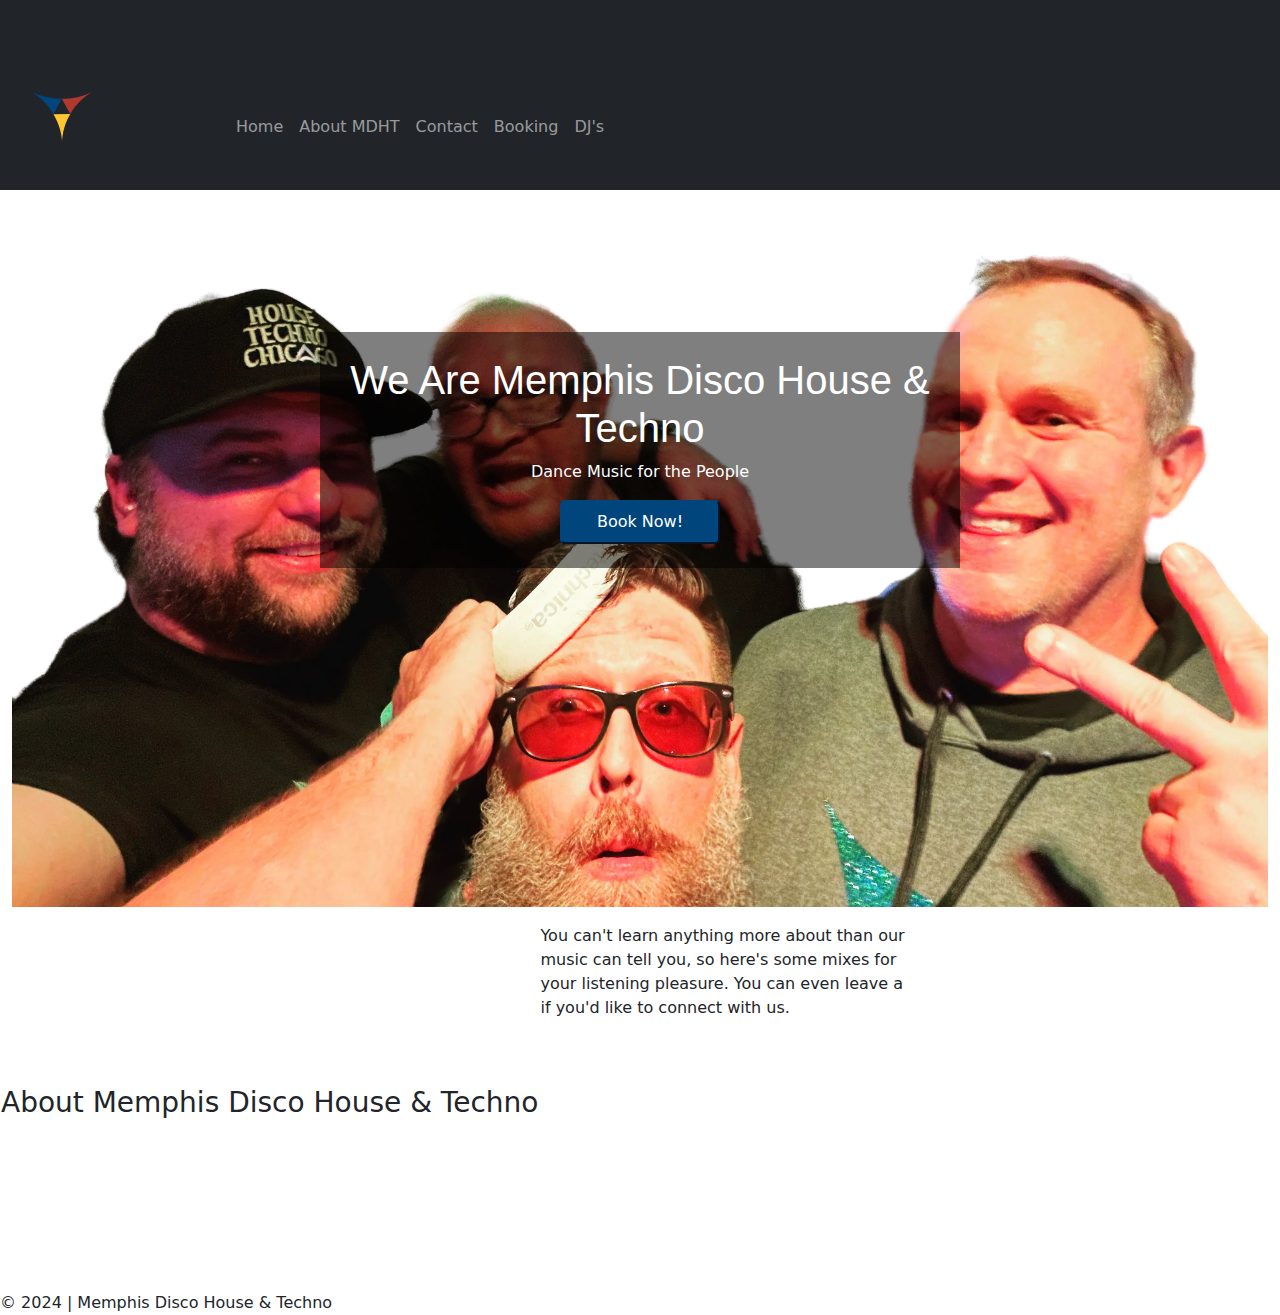
==== about.html @ 81bcddf2 "this push is to make sure all current updates are added to the git repo" ====
<!DOCTYPE html>
<html lang="en">
<head>
    <meta charset="UTF-8">
    <meta name="viewport" content="width=device-width, initial-scale=1.0">
    <title>Memphis Disco House & Techno 1.0.4</title>
    <link href="css/style.css" rel="stylesheet">
     <!-- Latest compiled and minified CSS -->
    <link href="https://cdn.jsdelivr.net/npm/bootstrap@5.3.3/dist/css/bootstrap.min.css" type="text/css" rel="stylesheet">
    <!-- Latest compiled JavaScript -->
    <script src="https://cdn.jsdelivr.net/npm/bootstrap@5.3.3/dist/js/bootstrap.bundle.min.js"></script>
    <link rel="stylesheet" href="https://cdn.jsdelivr.net/npm/bootstrap-icons@1.4.1/font/bootstrap-icons.css" />
</head>
<body>
<header>
    <nav class="navbar navbar-expand-sm bg-dark navbar-dark">
        <div class="container-fluid">
          <a class="navbar-brand" href="index.html">
                <?xml version="1.0" encoding="UTF-8"?>
                <!-- Generated by Pixelmator Pro 3.6.9 -->
                <svg width="100" height="100" viewBox="0 0 2234 2234" xmlns="http://www.w3.org/2000/svg">
                    <g id="mdht-square">
                        <g id="x0023Layerx00201">
                            <path id="Path" fill="#ffc634" stroke="none"
                                d="M 1117.640015 1442.633545 C 1117.245483 1409.484375 1125.611816 1348.692627 1125.074951 1348.698242 C 1144.978271 1167.953369 1206.974487 984.808716 1300.524414 825.634888 L 926.480591 830.212524 C 1036.257324 1018.097778 1106.523071 1221.304443 1119.103882 1442.079224 L 1117.639648 1442.633301 Z" />
                            <path id="path1" fill="#00457b" stroke="none"
                                d="M 457.740295 341.205811 C 604.04541 413.251953 758.801331 453.651367 925.35791 475.191772 C 991.57959 482.174438 1046.879639 488.880249 1112.134766 488.355103 L 926.468872 830.189819 C 811.989502 634.264648 656.365723 470.404541 457.739014 341.20459 Z" />
                            <path id="path2" fill="#b0382e" stroke="none"
                                d="M 1774.519531 341 C 1574.601685 467.75354 1417.875244 625.965698 1300.531738 825.634644 L 1112.142212 488.355103 C 1347.604492 486.463623 1578.060303 441.58667 1775.327271 341.257935 L 1774.521118 341.000122 Z" />
                        </g>
                    </g>
                </svg>
            </a>
          <button class="navbar-toggler" type="button" data-bs-toggle="collapse" data-bs-target="#collapsibleNavbar">
            <span class="navbar-toggler-icon"></span>
          </button>
          <div class="collapse navbar-collapse" id="collapsibleNavbar">
            <ul class="navbar-nav">
              <li class="nav-item">
                <a class="nav-link" href="index.html">Home</a>
              </li>
              <li class="nav-item">
                <a class="nav-link" href="about.html">About MDHT</a>
              </li>
              <li class="nav-item">
                <a class="nav-link" href="contact.html">Contact</a>
              </li>
              <li class="nav-item"></li>
                <a class="nav-link" href="booking.html">Booking</a>
              </li> 
              <li class="nav-item"></li>
                <a class="nav-link" href="dj.html">DJ's</a>
              </li>    
            </ul>
          </div>
        </div>
      </nav>
</header>
<body>
    <main>
    <section>
      <div class="hero-image">
        <div class="hero-text">
          <h1>We Are Memphis Disco House & Techno</h1>
          <p>Dance Music for the People</p>
          <button class="hero-button">Book Now!</button>
        </div>
      </div>
        <!--- <div class="full-width-img">
            <div class="full-width-div">
            <img id="group_image" src="assets/images/mdht_group.webp" alt="an image of DJ's Brian Hamilton[rear] Alexander the Average[right] Selector Jack[front] & FreeWill[left] ">
            </div>
        </div> --->
        <image class="container-fluid" id="group-image" src="assets/images/mdht_group.webp"></image>
    </section>
        

    <p></p>
    <div>
        <table>
            <tr>
                <td>
                    <h3>About Memphis Disco House & Techno</h3>
                </td>
                <td>
                    <p>
                        You can't learn anything more about than our <br>
                        music can tell you, so here's some mixes for <br>
                        your listening pleasure. You can even leave a<br>
                        if you'd like to connect with us.<br>
                    </p>
                    <iframe width="100%" height="120" src="https://player-widget.mixcloud.com/widget/iframe/?hide_cover=1&light=1&feed=%2FMemphisDiscoHouseTechno%2Fsoul-in-the-city-april-2024-mdht-w-gdellous%2F" frameborder="0" ></iframe>
                    <iframe width="100%" height="120" src="https://player-widget.mixcloud.com/widget/iframe/?hide_cover=1&light=1&feed=%2FMemphisDiscoHouseTechno%2Fsoul-in-the-city-april-2024-mdht-w-g-dellous-part-2%2F" frameborder="0" ></iframe>
                </td>
            </tr>
        </table>
    </div>
</main>
<footer>
   <p>&copy 2024 | Memphis Disco House & Techno</p> 
</footer>
</body>
</html>
---- css/style.css ----
body, html {
    height: 100%;
}

.center-page
{
  margin: auto;
}

.center-page > header > h1 {
    text-align: center;
}
h1 {
    font-family: 'Segoe UI', Tahoma, Geneva, Verdana, sans-serif;
}

#hero {
    width: 100%;
    height: 60vh;
    background-image: url('assets/images/mdht_group.webp');
    padding: 5% 10%;
    margin-bottom: 5%;
    
}
#hero > div > h1 {
    text-align: center;
}

#hero > div > h3 {
    text-align: center;
}
   
nav > a {
    color:#fff;
} 

.center-svg {
    text-align: center;
    margin-bottom: 25%;
}

i {
    color: #0000;
}
.container-fluid, #icon-columns{
    display: flex;
    justify-content: center;
    width: 100%;
    margin-top: 5%;
    gap: 100px;
}


.full-width-div {
    width: auto;
    aspect-ratio: 16/9;

}



/* The hero image */
section.hero-image {
  /* Use "linear-gradient" to add a darken background effect to the image (photographer.jpg). This will make the text easier to read */
  background-image: linear-gradient(rgba(0, 0, 0, 0.5), rgba(0, 0, 0, 0.5)), url('');

  /* Set a specific height */
  height: 50%;

  /* Position and center the image to scale nicely on all screens */
  background-position: center;
  background-repeat: no-repeat;
  background-size: cover;
  position: relative;
}

/* Place text in the middle of the image */
.hero-text {
  background-color: rgba(0, 0, 0, 0.501);  
  text-align: center;
  position: absolute;
  top: 50%;
  left: 50%;
  padding: 1.5rem;
  transform: translate(-50%, -50%);
  color: white;
}
.hero-button {
    background-color: #00457b;
    color: #fff;
    border-color: #00457b;
    border-radius: 5px;
    min-width: 10rem;
    padding: 0.5rem;
}

.hero-button:hover {
    background-color: #A34133;
    color: #fff;
    border-color: #A34133;
    border-radius: 5px;
    min-width: 10rem;
    padding: 0.8rem;
}
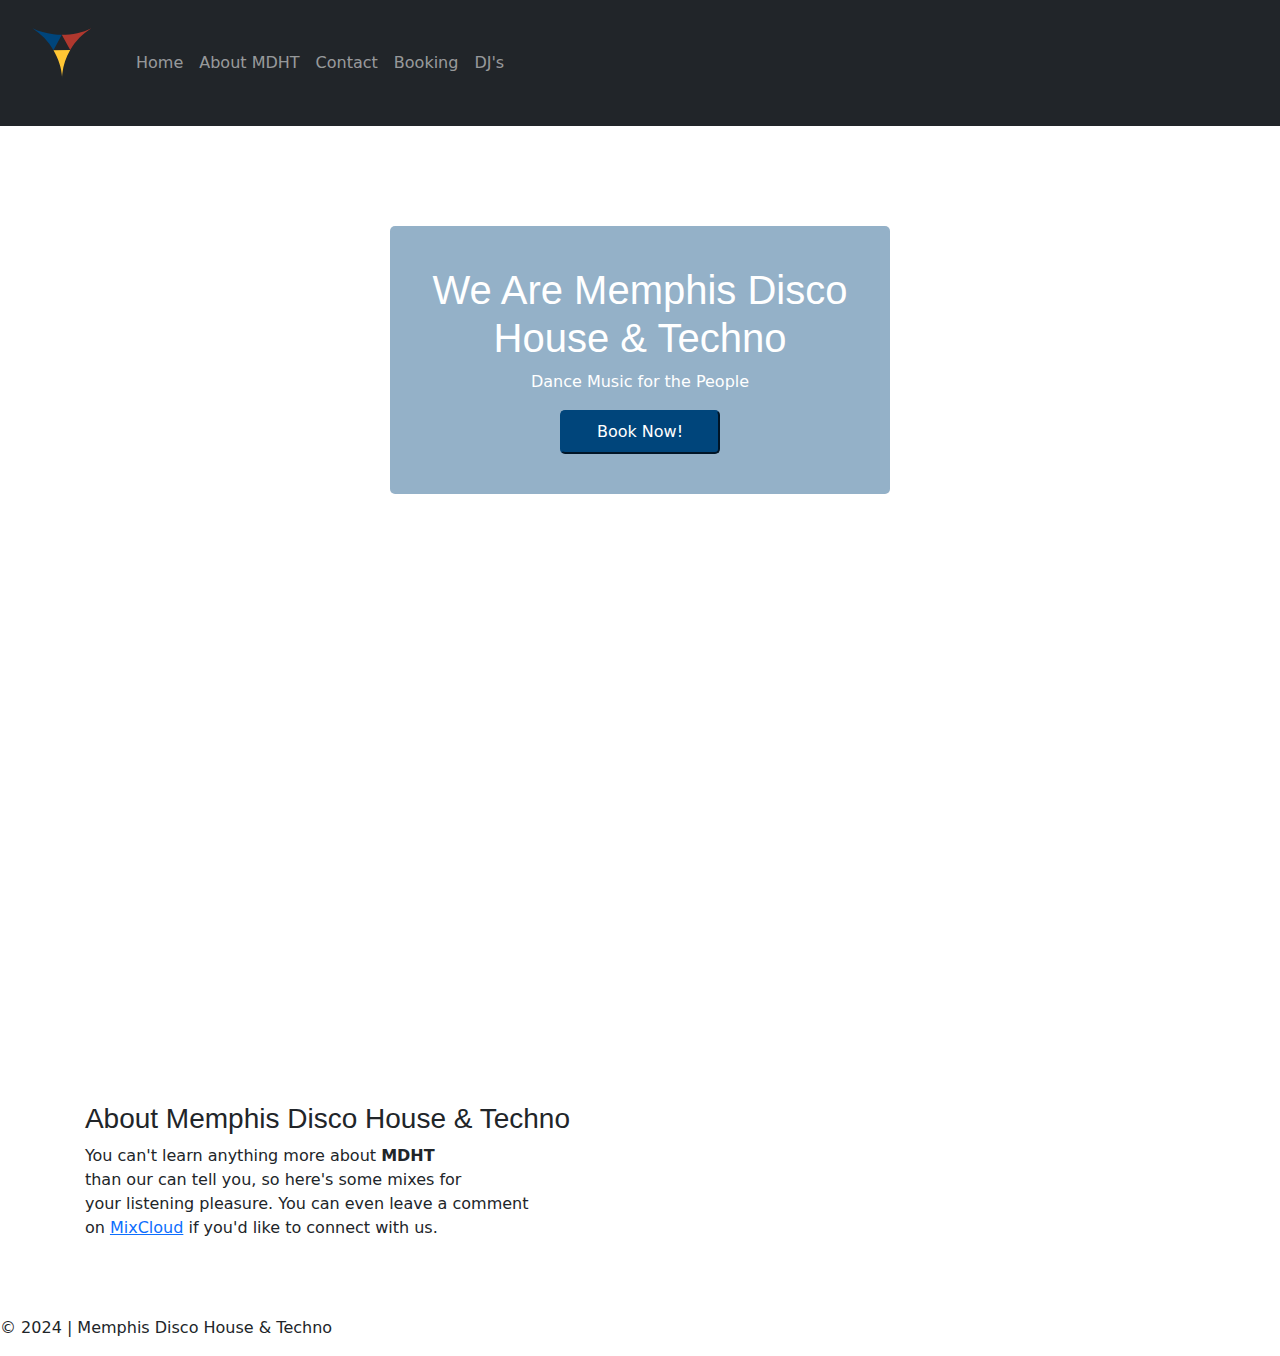
==== commit 39adcef8: "added contact form with styles as well as hero section with anchor link on button which links to the" ====
--- a/about.html
+++ b/about.html
@@ -4,7 +4,7 @@
     <meta charset="UTF-8">
     <meta name="viewport" content="width=device-width, initial-scale=1.0">
     <title>Memphis Disco House & Techno 1.0.4</title>
-    <link href="css/style.css" rel="stylesheet">
+    <link href="css/about.css" rel="stylesheet">
      <!-- Latest compiled and minified CSS -->
     <link href="https://cdn.jsdelivr.net/npm/bootstrap@5.3.3/dist/css/bootstrap.min.css" type="text/css" rel="stylesheet">
     <!-- Latest compiled JavaScript -->
@@ -58,9 +58,37 @@
 </header>
 <body>
     <main>
-    <section>
-      <div class="hero-image">
-        <div class="hero-text">
+      <!--<section class="bg-image">
+        <div>
+          <h1>Welcome to Memphis Disco House & Techno</h1>
+          <h3> Check out some music, meet the dj's or reach out to us and request a booking.</h3>
+          <?xml version="1.0" encoding="UTF-8"?>
+          <div class="center-svg">
+                Generated by Pixelmator Pro 3.6.9 
+            <svg width="400" height="400" viewBox="0 0 2234 2234" xmlns="http://www.w3.org/2000/svg">
+              <g id="mdht-square">
+                <g id="Layerx00201">
+                  <text id="MDHT" xml:space="preserve" x="508" y="1779" font-family="Helvetica" font-size="410.154685"
+                    fill="#000">MDHT</text>
+                  <text id="MEMPHIS-DISCO-HOUSE-" xml:space="preserve" x="529" y="1874" font-family="Arial"
+                    font-size="67.880332" fill="#000">MEMPHIS DISCO HOUSE &amp; TECHNO</text>
+                </g>
+                <g id="x0023Layerx00201">
+                  <path id="Path" fill="#ffc634" stroke="none"
+                    d="M 1117.640015 1442.633545 C 1117.245483 1409.484375 1125.611816 1348.692627 1125.074951 1348.698242 C 1144.978271 1167.953369 1206.974487 984.808716 1300.524414 825.634888 L 926.480591 830.212524 C 1036.257324 1018.097778 1106.523071 1221.304443 1119.103882 1442.079224 L 1117.639648 1442.633301 Z" />
+                  <path id="path1" fill="#00457b" stroke="none"
+                    d="M 457.740295 341.205811 C 604.04541 413.251953 758.801331 453.651367 925.35791 475.191772 C 991.57959 482.174438 1046.879639 488.880249 1112.134766 488.355103 L 926.468872 830.189819 C 811.989502 634.264648 656.365723 470.404541 457.739014 341.20459 Z" />
+                  <path id="path2" fill="#b0382e" stroke="none"
+                    d="M 1774.519531 341 C 1574.601685 467.75354 1417.875244 625.965698 1300.531738 825.634644 L 1112.142212 488.355103 C 1347.604492 486.463623 1578.060303 441.58667 1775.327271 341.257935 L 1774.521118 341.000122 Z" />
+                </g>
+              </g>
+            </svg>-->
+          </div>
+        </div>
+      </section>
+    <section class="bg-image">
+      <div>
+        <div class="div-text-button">
           <h1>We Are Memphis Disco House & Techno</h1>
           <p>Dance Music for the People</p>
           <button class="hero-button">Book Now!</button>
@@ -70,27 +98,28 @@
             <div class="full-width-div">
             <img id="group_image" src="assets/images/mdht_group.webp" alt="an image of DJ's Brian Hamilton[rear] Alexander the Average[right] Selector Jack[front] & FreeWill[left] ">
             </div>
-        </div> --->
-        <image class="container-fluid" id="group-image" src="assets/images/mdht_group.webp"></image>
+        </div> 
+        <image class="container-fluid" id="group-image" src="assets/images/mdht_group.webp"></image>--->
     </section>
         
 
     <p></p>
-    <div>
+    <div class="row_1">
         <table>
-            <tr>
-                <td>
+            <tr class="row_1">
+                <td class="column_1">
                     <h3>About Memphis Disco House & Techno</h3>
+                    <p>
+                      You can't learn anything more about <strong>MDHT</strong><br>
+                      than our can tell you, so here's some mixes for <br>
+                      your listening pleasure. You can even leave a comment<br>
+                      on <a href="https://www.mixcloud.com/MemphisDiscoHouseTechno/">MixCloud</a> if you'd like to connect with us.<br>
+                  </p>
                 </td>
-                <td>
-                    <p>
-                        You can't learn anything more about than our <br>
-                        music can tell you, so here's some mixes for <br>
-                        your listening pleasure. You can even leave a<br>
-                        if you'd like to connect with us.<br>
-                    </p>
-                    <iframe width="100%" height="120" src="https://player-widget.mixcloud.com/widget/iframe/?hide_cover=1&light=1&feed=%2FMemphisDiscoHouseTechno%2Fsoul-in-the-city-april-2024-mdht-w-gdellous%2F" frameborder="0" ></iframe>
-                    <iframe width="100%" height="120" src="https://player-widget.mixcloud.com/widget/iframe/?hide_cover=1&light=1&feed=%2FMemphisDiscoHouseTechno%2Fsoul-in-the-city-april-2024-mdht-w-g-dellous-part-2%2F" frameborder="0" ></iframe>
+                <td class="column_1">
+                    
+                    <iframe width="90%" height="120" src="https://player-widget.mixcloud.com/widget/iframe/?hide_cover=1&light=1&feed=%2FMemphisDiscoHouseTechno%2Fsoul-in-the-city-april-2024-mdht-w-gdellous%2F" frameborder="0" ></iframe>
+                    <iframe width="90%" height="120" src="https://player-widget.mixcloud.com/widget/iframe/?hide_cover=1&light=1&feed=%2FMemphisDiscoHouseTechno%2Fsoul-in-the-city-april-2024-mdht-w-g-dellous-part-2%2F" frameborder="0" ></iframe>
                 </td>
             </tr>
         </table>
--- a/css/about.css
+++ b/css/about.css
@@ -0,0 +1,84 @@
+/*body, html {
+    height: 100%;
+}*/
+
+.center-page
+{
+  margin: auto;
+}
+
+.center-page > header > h1 {
+    text-align: center;
+}
+h1 {
+    font-family: Impact, Haettenschweiler, 'Arial Narrow Bold', sans-serif;
+}
+
+section.bg-image {
+    background-image: url('../assets/images/mdht_group2.png');
+    z-index: -1;
+    background-size: 100%;
+    background-repeat: no-repeat;
+    width: 100%;
+    height: 100vh;
+    /*padding-top: 10%;*/
+    padding-bottom: 50%;
+    
+    
+}
+
+section.bg-image > div {
+    display: block;
+    align-items: center;
+    text-align: center;
+    align-self: center;
+    background-color: #ffffff9a;
+    height: 85vh;
+    padding-top: 100px;
+    padding-bottom: 40px;
+    /*padding-left: 60px;
+    padding-right: 40px;*/
+}
+
+section.bg-image > div > h1, h3 {
+    /*margin-left: 100px;
+    margin-right: 100px;*/
+    font-family: Impact, Haettenschweiler, 'Arial Narrow Bold', sans-serif;
+}
+.hero-button {
+    background-color: #00457b;
+    color: #fff;
+    border-color: #00457b;
+    border-radius: 5px;
+    min-width: 10rem;
+    padding: 0.5rem;
+}
+
+.hero-button:hover {
+    background-color: #A34133;
+    color: #fff;
+    border-color: #A34133;
+    border-radius: 5px;
+    min-width: 10rem;
+    padding: 0.8rem;
+}
+
+.div-text-button {
+        background-color: #00467b6b;
+        color: #fff;
+        border-color: #00457b;
+        border-radius: 5px;
+        min-width: 250px;
+        max-width: 500px;
+        padding: 40px 40px 40px 40px;
+        display: inline-block;
+        align-items: center;
+}
+
+table {
+    display: flex;
+    justify-content: center;
+}
+td {
+    padding: 10px;
+}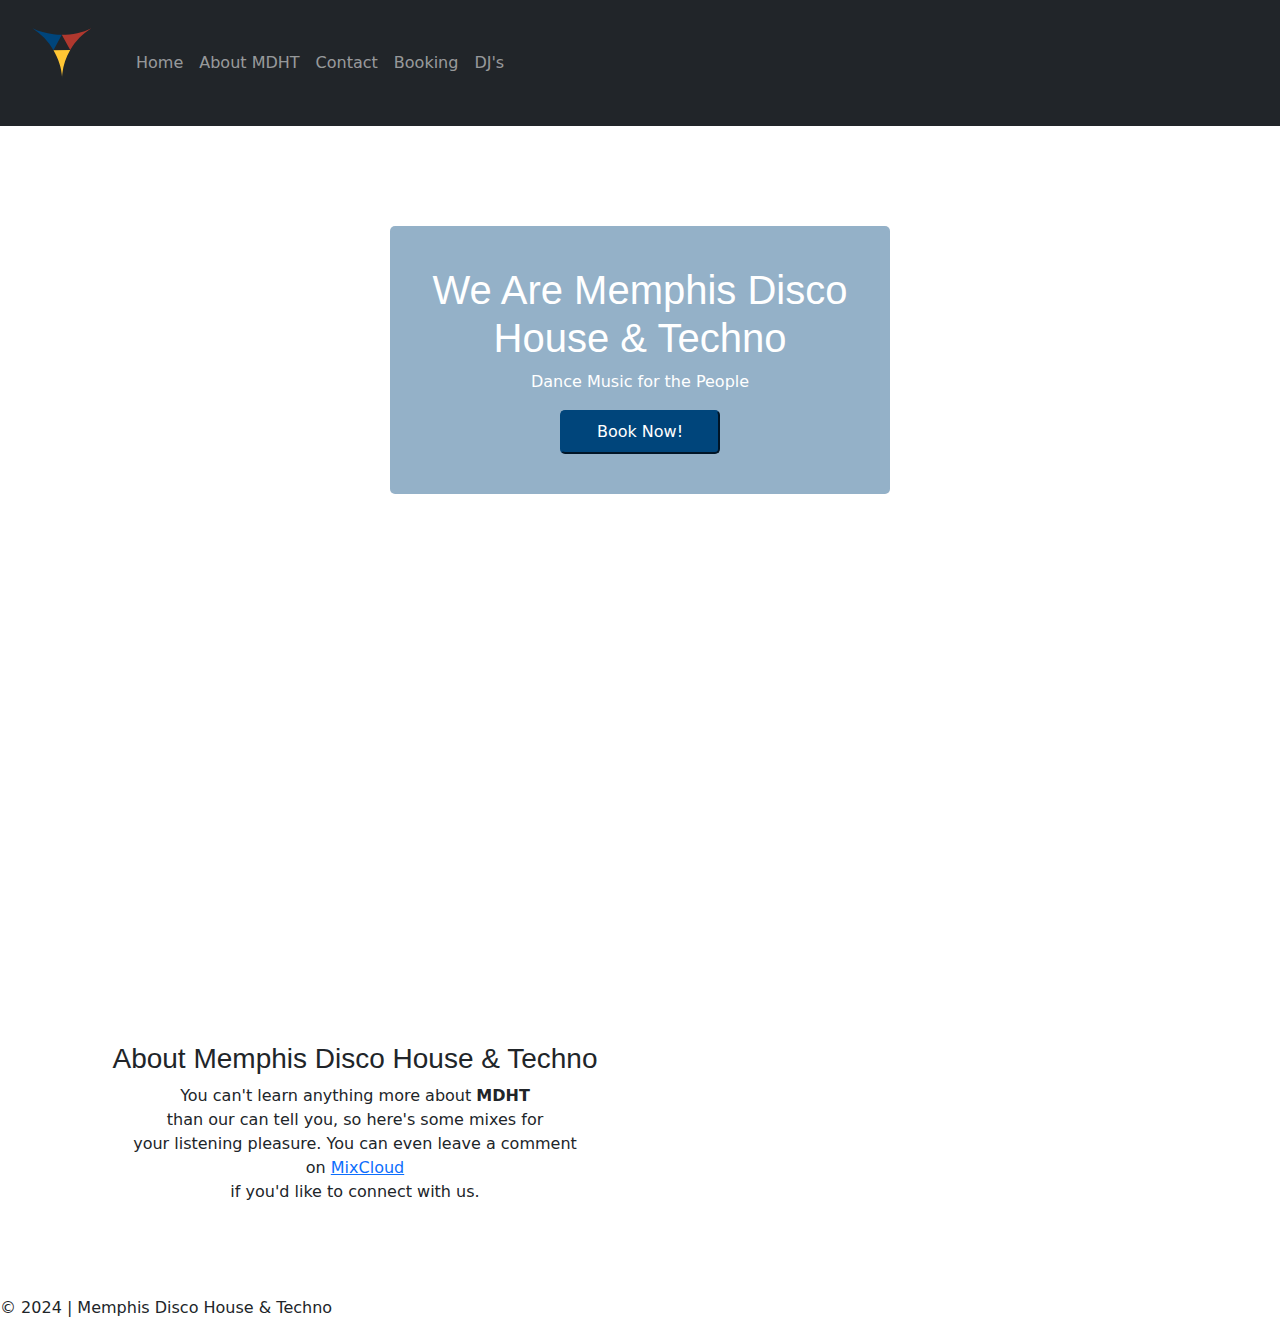
==== commit 087690e8: "applied bootstrip grid row/column layout on about.html" ====
--- a/about.html
+++ b/about.html
@@ -9,28 +9,28 @@
     <link href="https://cdn.jsdelivr.net/npm/bootstrap@5.3.3/dist/css/bootstrap.min.css" type="text/css" rel="stylesheet">
     <!-- Latest compiled JavaScript -->
     <script src="https://cdn.jsdelivr.net/npm/bootstrap@5.3.3/dist/js/bootstrap.bundle.min.js"></script>
-    <link rel="stylesheet" href="https://cdn.jsdelivr.net/npm/bootstrap-icons@1.4.1/font/bootstrap-icons.css" />
+    <link rel="stylesheet" href="https://cdn.jsdelivr.net/npm/bootstrap-icons@1.4.1/font/bootstrap-icons.css"/>
 </head>
 <body>
 <header>
     <nav class="navbar navbar-expand-sm bg-dark navbar-dark">
         <div class="container-fluid">
           <a class="navbar-brand" href="index.html">
-                <?xml version="1.0" encoding="UTF-8"?>
-                <!-- Generated by Pixelmator Pro 3.6.9 -->
-                <svg width="100" height="100" viewBox="0 0 2234 2234" xmlns="http://www.w3.org/2000/svg">
-                    <g id="mdht-square">
-                        <g id="x0023Layerx00201">
-                            <path id="Path" fill="#ffc634" stroke="none"
-                                d="M 1117.640015 1442.633545 C 1117.245483 1409.484375 1125.611816 1348.692627 1125.074951 1348.698242 C 1144.978271 1167.953369 1206.974487 984.808716 1300.524414 825.634888 L 926.480591 830.212524 C 1036.257324 1018.097778 1106.523071 1221.304443 1119.103882 1442.079224 L 1117.639648 1442.633301 Z" />
-                            <path id="path1" fill="#00457b" stroke="none"
-                                d="M 457.740295 341.205811 C 604.04541 413.251953 758.801331 453.651367 925.35791 475.191772 C 991.57959 482.174438 1046.879639 488.880249 1112.134766 488.355103 L 926.468872 830.189819 C 811.989502 634.264648 656.365723 470.404541 457.739014 341.20459 Z" />
-                            <path id="path2" fill="#b0382e" stroke="none"
-                                d="M 1774.519531 341 C 1574.601685 467.75354 1417.875244 625.965698 1300.531738 825.634644 L 1112.142212 488.355103 C 1347.604492 486.463623 1578.060303 441.58667 1775.327271 341.257935 L 1774.521118 341.000122 Z" />
-                        </g>
-                    </g>
-                </svg>
-            </a>
+            <!--<?xml version="1.0" encoding="UTF-8"?>-->
+            <!-- Generated by Pixelmator Pro 3.6.9 -->
+            <svg width="100" height="100" viewBox="0 0 2234 2234" xmlns="http://www.w3.org/2000/svg">
+              <g id="mdht-square">
+                <g id="x0023Layerx00201">
+                  <path id="Path" fill="#ffc634" stroke="none"
+                    d="M 1117.640015 1442.633545 C 1117.245483 1409.484375 1125.611816 1348.692627 1125.074951 1348.698242 C 1144.978271 1167.953369 1206.974487 984.808716 1300.524414 825.634888 L 926.480591 830.212524 C 1036.257324 1018.097778 1106.523071 1221.304443 1119.103882 1442.079224 L 1117.639648 1442.633301 Z" />
+                  <path id="path1" fill="#00457b" stroke="none"
+                    d="M 457.740295 341.205811 C 604.04541 413.251953 758.801331 453.651367 925.35791 475.191772 C 991.57959 482.174438 1046.879639 488.880249 1112.134766 488.355103 L 926.468872 830.189819 C 811.989502 634.264648 656.365723 470.404541 457.739014 341.20459 Z" />
+                  <path id="path2" fill="#b0382e" stroke="none"
+                    d="M 1774.519531 341 C 1574.601685 467.75354 1417.875244 625.965698 1300.531738 825.634644 L 1112.142212 488.355103 C 1347.604492 486.463623 1578.060303 441.58667 1775.327271 341.257935 L 1774.521118 341.000122 Z" />
+                </g>
+              </g>
+            </svg>
+          </a>
           <button class="navbar-toggler" type="button" data-bs-toggle="collapse" data-bs-target="#collapsibleNavbar">
             <span class="navbar-toggler-icon"></span>
           </button>
@@ -104,29 +104,27 @@
         
 
     <p></p>
-    <div class="row_1">
-        <table>
-            <tr class="row_1">
-                <td class="column_1">
-                    <h3>About Memphis Disco House & Techno</h3>
-                    <p>
-                      You can't learn anything more about <strong>MDHT</strong><br>
-                      than our can tell you, so here's some mixes for <br>
-                      your listening pleasure. You can even leave a comment<br>
-                      on <a href="https://www.mixcloud.com/MemphisDiscoHouseTechno/">MixCloud</a> if you'd like to connect with us.<br>
-                  </p>
-                </td>
-                <td class="column_1">
-                    
-                    <iframe width="90%" height="120" src="https://player-widget.mixcloud.com/widget/iframe/?hide_cover=1&light=1&feed=%2FMemphisDiscoHouseTechno%2Fsoul-in-the-city-april-2024-mdht-w-gdellous%2F" frameborder="0" ></iframe>
-                    <iframe width="90%" height="120" src="https://player-widget.mixcloud.com/widget/iframe/?hide_cover=1&light=1&feed=%2FMemphisDiscoHouseTechno%2Fsoul-in-the-city-april-2024-mdht-w-g-dellous-part-2%2F" frameborder="0" ></iframe>
-                </td>
-            </tr>
-        </table>
-    </div>
+    
+    <div class="container text-center">
+      <div class="row">
+        <div class="col">
+          <h3>About Memphis Disco House & Techno</h3>
+            <p>
+                You can't learn anything more about <strong>MDHT</strong><br>
+                than our can tell you, so here's some mixes for <br>
+                your listening pleasure. You can even leave a comment<br>
+                on <a href="https://www.mixcloud.com/MemphisDiscoHouseTechno/">MixCloud</a><br>
+                if you'd like to connect with us.
+            </p>
+        </div>
+        <div class="col">
+          <iframe width="500px" height="120" src="https://player-widget.mixcloud.com/widget/iframe/?hide_cover=1&light=1&feed=%2FMemphisDiscoHouseTechno%2Fsoul-in-the-city-april-2024-mdht-w-gdellous%2F"></iframe>
+          <iframe width="500px" height="120" src="https://player-widget.mixcloud.com/widget/iframe/?hide_cover=1&light=1&feed=%2FMemphisDiscoHouseTechno%2Fsoul-in-the-city-april-2024-mdht-w-g-dellous-part-2%2F"></iframe>
+        </div>
+      </div>
 </main>
 <footer>
-   <p>&copy 2024 | Memphis Disco House & Techno</p> 
+   <p>&copy; 2024 | Memphis Disco House & Techno</p> 
 </footer>
 </body>
 </html>--- a/css/about.css
+++ b/css/about.css
@@ -81,4 +81,14 @@
 }
 td {
     padding: 10px;
-}+}
+
+.row_1 {
+    display: flex;
+    justify-content: center;
+}
+
+/*.column_1 {
+    display: flex;
+    flex-direction: column;
+}*/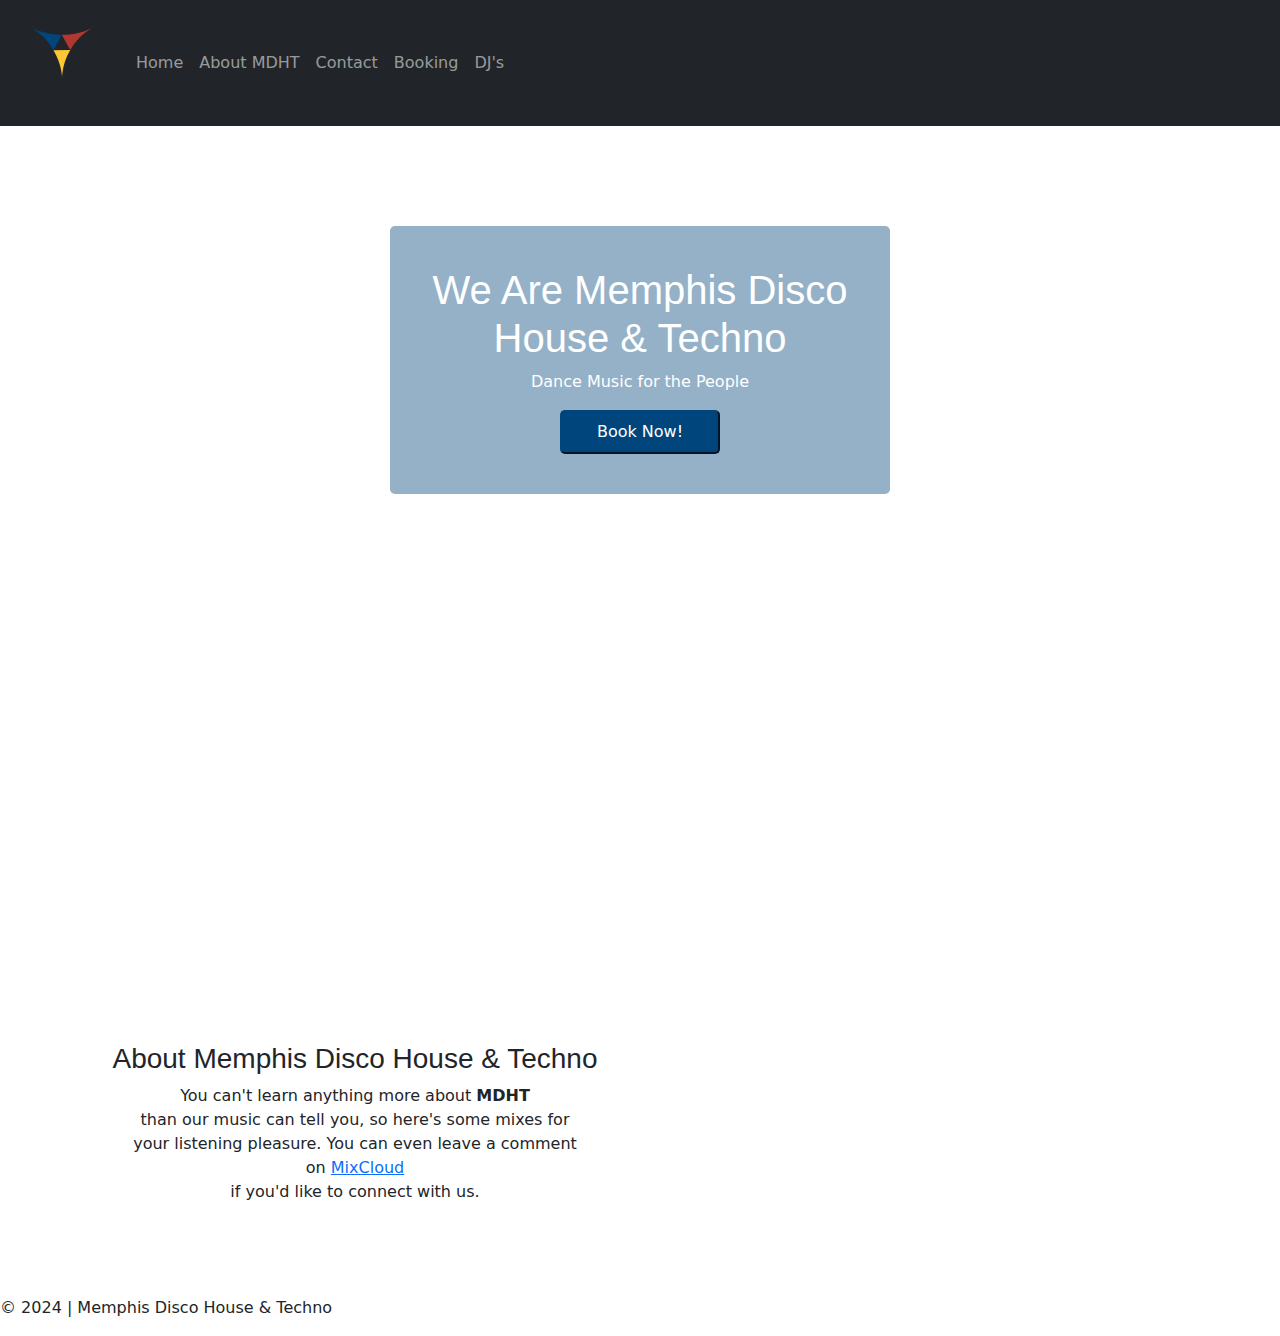
==== commit b6317cfe: "typo correction about.html" ====
--- a/about.html
+++ b/about.html
@@ -9,6 +9,7 @@
     <link href="https://cdn.jsdelivr.net/npm/bootstrap@5.3.3/dist/css/bootstrap.min.css" type="text/css" rel="stylesheet">
     <!-- Latest compiled JavaScript -->
     <script src="https://cdn.jsdelivr.net/npm/bootstrap@5.3.3/dist/js/bootstrap.bundle.min.js"></script>
+    <!-- Latest compiled Icons -->
     <link rel="stylesheet" href="https://cdn.jsdelivr.net/npm/bootstrap-icons@1.4.1/font/bootstrap-icons.css"/>
 </head>
 <body>
@@ -45,10 +46,10 @@
               <li class="nav-item">
                 <a class="nav-link" href="contact.html">Contact</a>
               </li>
-              <li class="nav-item"></li>
+              <li class="nav-item">
                 <a class="nav-link" href="booking.html">Booking</a>
               </li> 
-              <li class="nav-item"></li>
+              <li class="nav-item">
                 <a class="nav-link" href="dj.html">DJ's</a>
               </li>    
             </ul>
@@ -56,8 +57,8 @@
         </div>
       </nav>
 </header>
-<body>
-    <main>
+
+  <main>
       <!--<section class="bg-image">
         <div>
           <h1>Welcome to Memphis Disco House & Techno</h1>
@@ -82,10 +83,10 @@
                     d="M 1774.519531 341 C 1574.601685 467.75354 1417.875244 625.965698 1300.531738 825.634644 L 1112.142212 488.355103 C 1347.604492 486.463623 1578.060303 441.58667 1775.327271 341.257935 L 1774.521118 341.000122 Z" />
                 </g>
               </g>
-            </svg>-->
+            </svg>
           </div>
         </div>
-      </section>
+      </section>-->
     <section class="bg-image">
       <div>
         <div class="div-text-button">
@@ -111,17 +112,18 @@
           <h3>About Memphis Disco House & Techno</h3>
             <p>
                 You can't learn anything more about <strong>MDHT</strong><br>
-                than our can tell you, so here's some mixes for <br>
+                than our music can tell you, so here's some mixes for <br>
                 your listening pleasure. You can even leave a comment<br>
                 on <a href="https://www.mixcloud.com/MemphisDiscoHouseTechno/">MixCloud</a><br>
                 if you'd like to connect with us.
             </p>
         </div>
         <div class="col">
-          <iframe width="500px" height="120" src="https://player-widget.mixcloud.com/widget/iframe/?hide_cover=1&light=1&feed=%2FMemphisDiscoHouseTechno%2Fsoul-in-the-city-april-2024-mdht-w-gdellous%2F"></iframe>
-          <iframe width="500px" height="120" src="https://player-widget.mixcloud.com/widget/iframe/?hide_cover=1&light=1&feed=%2FMemphisDiscoHouseTechno%2Fsoul-in-the-city-april-2024-mdht-w-g-dellous-part-2%2F"></iframe>
+          <iframe width="500" height="120" src="https://player-widget.mixcloud.com/widget/iframe/?hide_cover=1&light=1&feed=%2FMemphisDiscoHouseTechno%2Fsoul-in-the-city-april-2024-mdht-w-gdellous%2F"></iframe>
+          <iframe width="500" height="120" src="https://player-widget.mixcloud.com/widget/iframe/?hide_cover=1&light=1&feed=%2FMemphisDiscoHouseTechno%2Fsoul-in-the-city-april-2024-mdht-w-g-dellous-part-2%2F"></iframe>
         </div>
       </div>
+    </div>
 </main>
 <footer>
    <p>&copy; 2024 | Memphis Disco House & Techno</p> 
